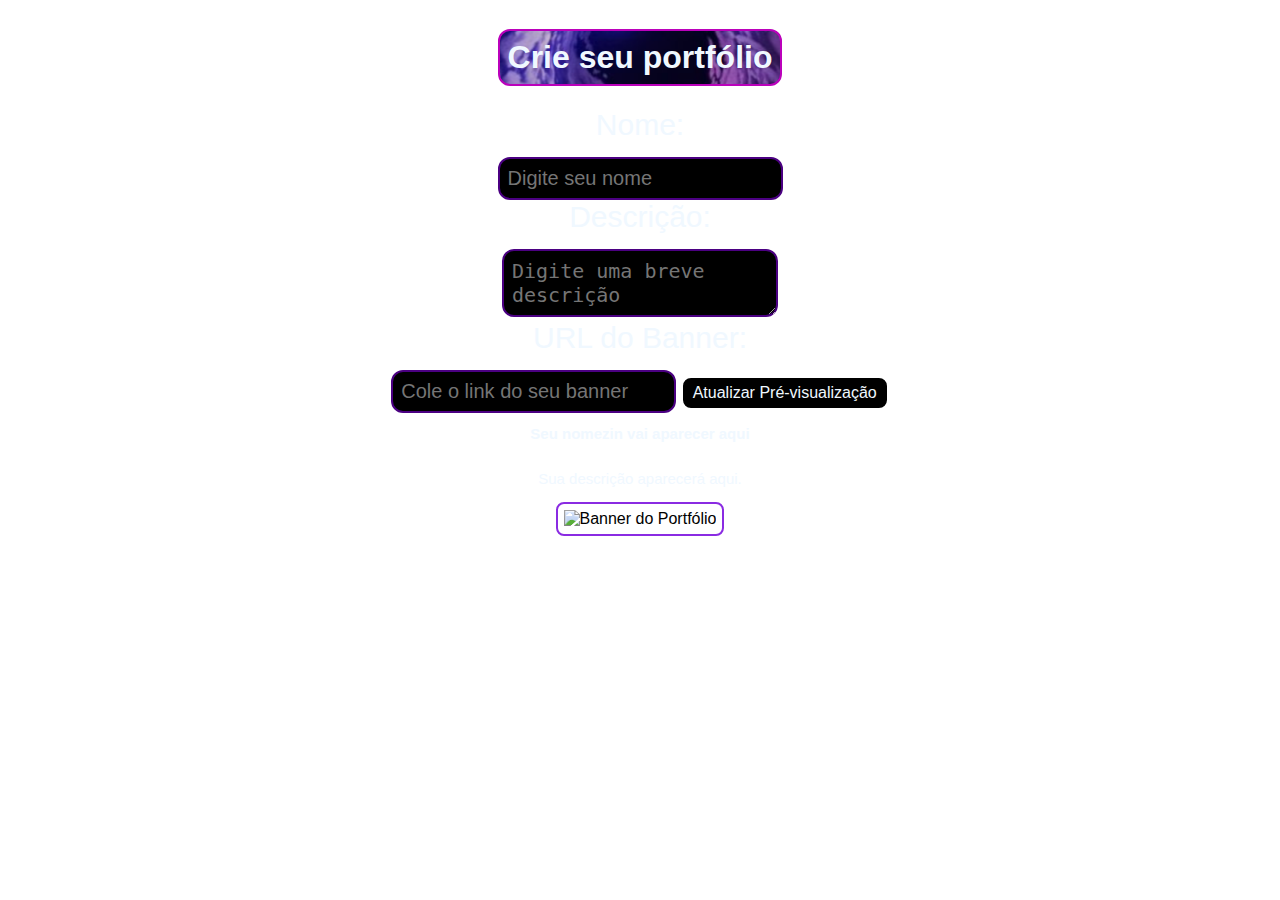
==== index.html @ f6bb9f2c "Add files via upload" ====
<!DOCTYPE html>
<html lang="pt-br">
<head>
    <meta charset="UTF-8">
    <meta name="viewport" content="width=device-width, initial-scale=1.0">
    <title>Criar Portfólio</title>
    <link rel="stylesheet" href="css/style.css"> <!-- Link para o CSS externo -->
</head>
<body>
    <h1 class="titulo">Crie seu portfólio</h1>
    <div class="form-container">
        <label for="nome">Nome:</label>
        <input type="text" id="nome" class="input-text" placeholder="Digite seu nome" />

        <label for="descricao">Descrição:</label>
        <textarea id="descricao" class="input-area" placeholder="Digite uma breve descrição"></textarea>

        <label for="banner">URL do Banner:</label>
        <input type="text" id="banner" class="input-text" placeholder="Cole o link do seu banner" />

        <button id="atualizar" class="botao">Atualizar Pré-visualização</button>
    </div>

    <div class="preview-container">
        <h2 id="preview-nome" class="preview-titulo">Seu nomezin vai aparecer aqui</h2>
        <p id="preview-descricao" class="preview-descricao">Sua descrição aparecerá aqui.</p>
        <img id="preview-banner" class="preview-banner" src="https://via.placeholder.com/500x200?text=Banner+de+Exemplo" alt="Banner do Portfólio">
    </div>

    <script>
        document.getElementById('atualizar').addEventListener('click', () => {
            const nome = document.getElementById('nome').value;
            const descricao = document.getElementById('descricao').value;
            const bannerUrl = document.getElementById('banner').value;

            document.getElementById('preview-nome').innerText = nome || 'Seu Nome Aqui';
            document.getElementById('preview-descricao').innerText = descricao || 'Sua descrição aparecerá aqui.';
            document.getElementById('preview-banner').src = bannerUrl || 'https://via.placeholder.com/500x200?text=Banner+de+Exemplo';
        });
    </script>
</body>
</html>
---- css/style.css ----
body {
    text-align: center;
    font-family: Arial, Helvetica, sans-serif;
    background-image: url(https://i.pinimg.com/originals/34/1e/80/341e800b1f29d3e34ea2eba5a6af205c.gif);
    background-size: cover;
    background-position: center;
    background-attachment: fixed;
}

h1 {
    color: aliceblue;
    display: inline-block;
    padding: 8px;
    border: 2px solid;
    border-color: rgb(187, 1, 187);
    border-radius: 12px;
    background-image: url(./imagens/banner2.png);
    background-position: center;
}

label {
    font-size: 30px;
    color: aliceblue;
    text-align: center;
    display: block;
    margin-bottom: 15px;
}
textarea, input {
    color: aliceblue;
    font-size: 20px;
    display: inline-block;
    padding: 8px;
    border: 2px solid;
    border-color: indigo;
    border-radius: 12px;
    background-color: black;
}

h2, p {
    color: aliceblue;
    font-size: 15px;
}

img {
    display: block;
    padding: 6px;
    border: 2px solid;
    border-color: blueviolet;
    border-radius: 8px;
}

.preview-container {
    display: flex;             
    flex-direction: column;    
    justify-content: center;    
    align-items: center;           
}

button {
    padding: 6px 10px;
    border: 2px solid #ffffff;
    border-radius: 10px;
    color: aliceblue;
    background-color: black;
    font-size: 16px;
    cursor: pointer;
    transition: background-color 0.3s ease; /* Efeito de transição suave */
}

button:hover {
    background-color: #6a0dad; /* Cor de fundo roxa quando passar o mouse */
}
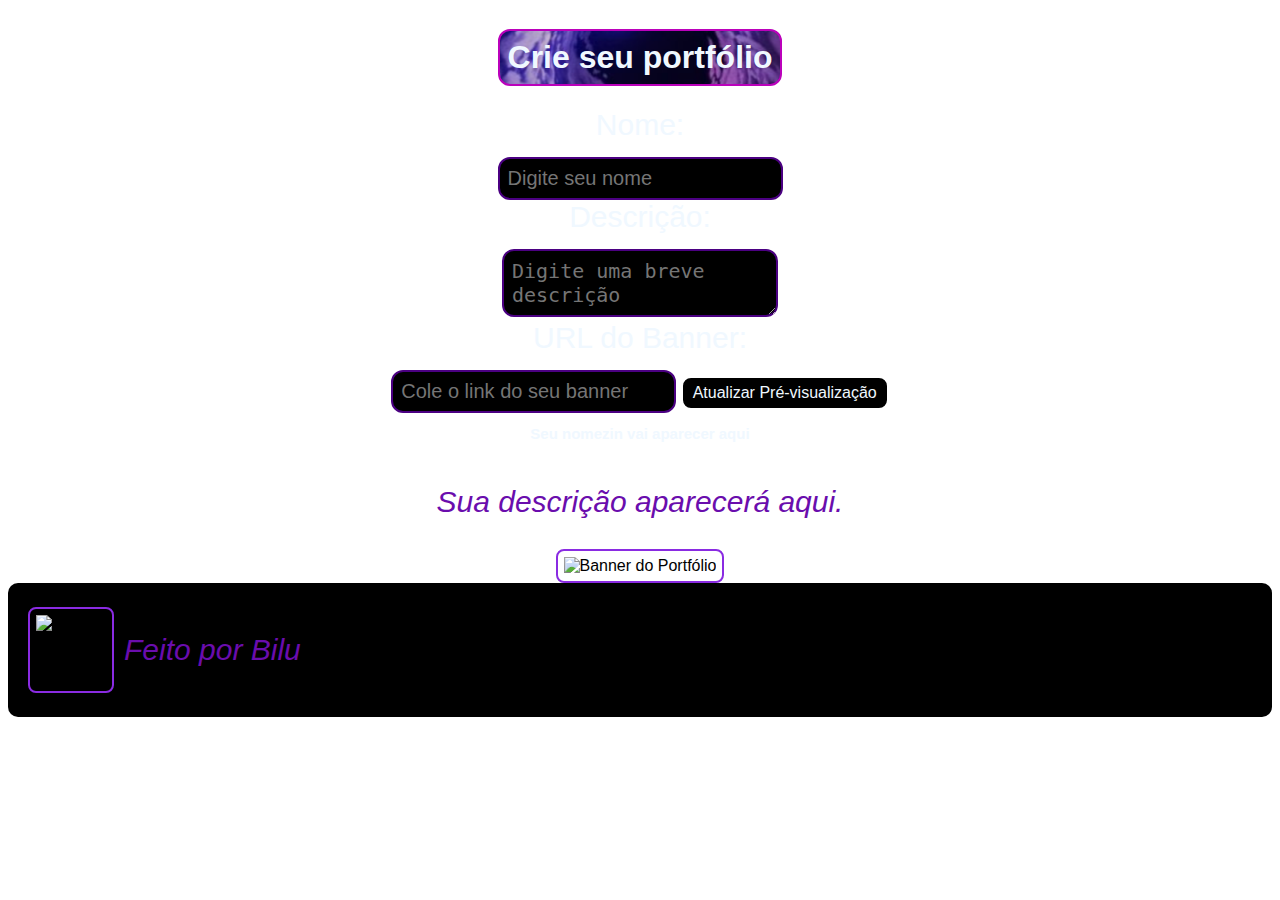
==== commit a3080810: "Add files via upload" ====
--- a/index.html
+++ b/index.html
@@ -27,6 +27,14 @@
         <img id="preview-banner" class="preview-banner" src="https://via.placeholder.com/500x200?text=Banner+de+Exemplo" alt="Banner do Portfólio">
     </div>
 
+    <!-- Rodapé -->
+    <footer id="footer">
+        <div class="footer-content">
+            <img src="https://i.pinimg.com/originals/92/82/fc/9282fc0dbe01e651cdba3591c63b91be.gif" alt="Ícone" class="footer-img">
+            <p class="footer-text">Feito por Bilu</p>
+        </div>
+    </footer>
+
     <script>
         document.getElementById('atualizar').addEventListener('click', () => {
             const nome = document.getElementById('nome').value;
@@ -37,6 +45,20 @@
             document.getElementById('preview-descricao').innerText = descricao || 'Sua descrição aparecerá aqui.';
             document.getElementById('preview-banner').src = bannerUrl || 'https://via.placeholder.com/500x200?text=Banner+de+Exemplo';
         });
+
+        // Exibir rodapé quando o usuário rolar para o final da página
+        window.onscroll = function() {
+            const footer = document.getElementById('footer');
+            const docHeight = document.documentElement.scrollHeight;
+            const windowHeight = window.innerHeight;
+            const scrollPosition = window.scrollY;
+
+            if (scrollPosition + windowHeight >= docHeight - 100) { // 100px antes de atingir o fim
+                footer.style.opacity = 1;
+            } else {
+                footer.style.opacity = 0;
+            }
+        };
     </script>
 </body>
 </html>
--- a/css/style.css
+++ b/css/style.css
@@ -64,9 +64,36 @@
     background-color: black;
     font-size: 16px;
     cursor: pointer;
-    transition: background-color 0.3s ease; /* Efeito de transição suave */
+    transition: background-color 0.3s ease;
 }
 
 button:hover {
-    background-color: #6a0dad; /* Cor de fundo roxa quando passar o mouse */
+    background-color: #6a0dad;
+}
+
+footer {
+    text-align: left;
+    background-image: url(https://i.pinimg.com/originals/5d/58/42/5d5842689862a0b26d30e4b680e88025.gif);
+    border-radius: 10px;
+    background-color: black;
+    background-position: fixed;
+    padding: 20px;
+}
+
+p {
+    color: #6a0dad;
+    font-size: 30px;
+    font-style: italic;
+}
+
+.footer-content {
+    display: flex;
+    align-items: center; /* Alinha verticalmente a imagem e o texto */
+    justify-content: left; /* Alinha horizontalmente no centro */
+}
+
+.footer-img {
+    width: 70px; /* Ajuste o tamanho da imagem */
+    height: 70px;
+    margin-right: 10px; /* Espaço entre a imagem e o texto */
 }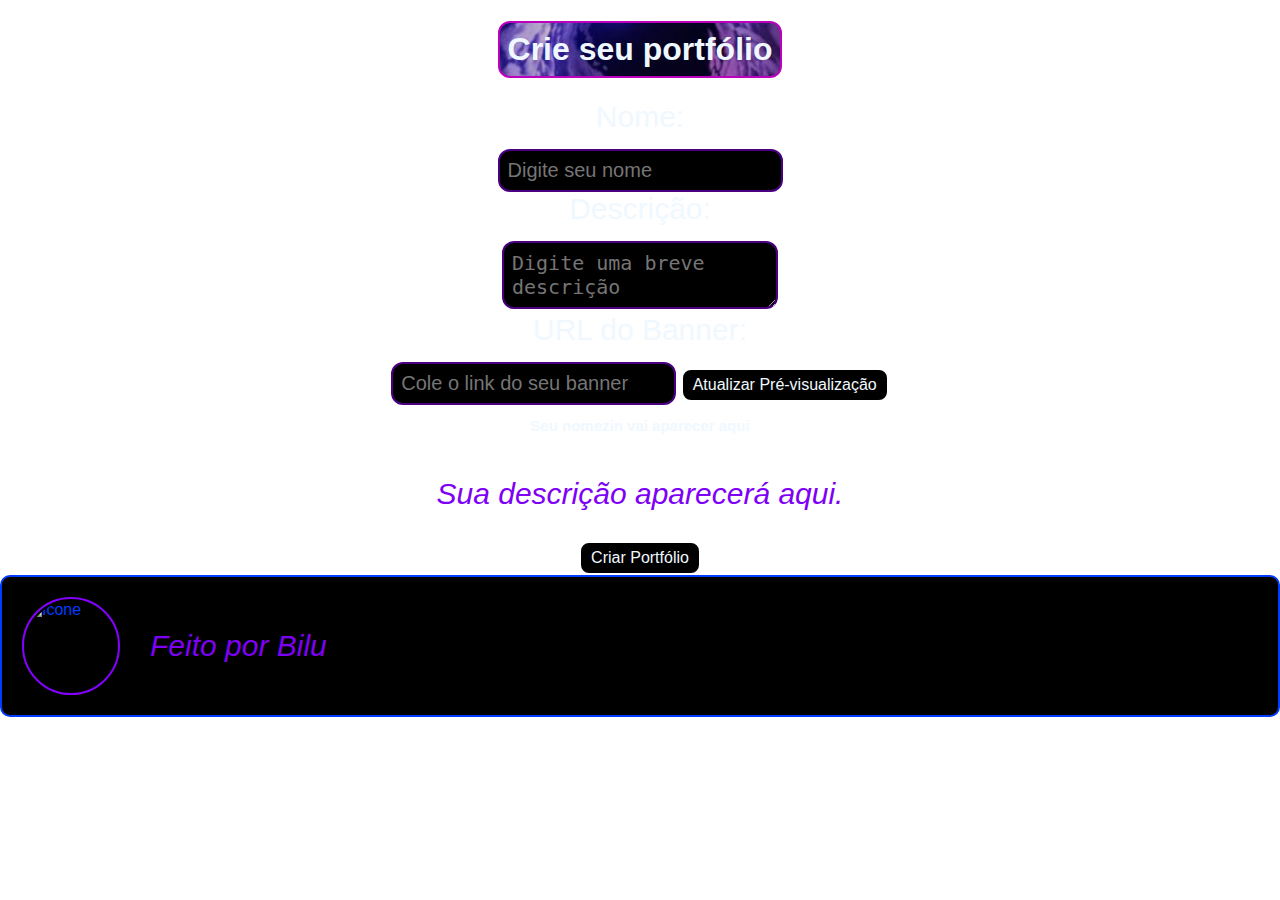
==== commit 9cd4b8ad: "Add files via upload" ====
--- a/index.html
+++ b/index.html
@@ -24,41 +24,76 @@
     <div class="preview-container">
         <h2 id="preview-nome" class="preview-titulo">Seu nomezin vai aparecer aqui</h2>
         <p id="preview-descricao" class="preview-descricao">Sua descrição aparecerá aqui.</p>
-        <img id="preview-banner" class="preview-banner" src="https://via.placeholder.com/500x200?text=Banner+de+Exemplo" alt="Banner do Portfólio">
+        <img id="preview-banner" class="preview-banner" src="" alt="Banner do Portfólio" style="display: none;">
     </div>
 
-    <!-- Rodapé -->
+    <!-- Novo botão "Criar Portfólio" -->
+    <button id="criar" class="botao" disabled>Criar Portfólio</button>
+
     <footer id="footer">
         <div class="footer-content">
-            <img src="https://i.pinimg.com/originals/92/82/fc/9282fc0dbe01e651cdba3591c63b91be.gif" alt="Ícone" class="footer-img">
+            <img src="https://via.placeholder.com/50" alt="Ícone" class="footer-img">
             <p class="footer-text">Feito por Bilu</p>
         </div>
     </footer>
 
     <script>
+        // Função que verifica se todos os campos estão preenchidos
+        function verificarCampos() {
+            const nome = document.getElementById('nome').value;
+            const descricao = document.getElementById('descricao').value;
+            const bannerUrl = document.getElementById('banner').value;
+            const criarButton = document.getElementById('criar');
+
+            // Habilitar o botão "Criar Portfólio" apenas se todos os campos estiverem preenchidos
+            if (nome && descricao && bannerUrl) {
+                criarButton.disabled = false; // Habilita o botão
+            } else {
+                criarButton.disabled = true; // Desabilita o botão
+            }
+        }
+
+        // Evento para atualizar a pré-visualização
         document.getElementById('atualizar').addEventListener('click', () => {
             const nome = document.getElementById('nome').value;
             const descricao = document.getElementById('descricao').value;
             const bannerUrl = document.getElementById('banner').value;
 
+            // Atualiza a pré-visualização
             document.getElementById('preview-nome').innerText = nome || 'Seu Nome Aqui';
             document.getElementById('preview-descricao').innerText = descricao || 'Sua descrição aparecerá aqui.';
-            document.getElementById('preview-banner').src = bannerUrl || 'https://via.placeholder.com/500x200?text=Banner+de+Exemplo';
+            
+            const previewBanner = document.getElementById('preview-banner');
+            if (bannerUrl) {
+                previewBanner.src = bannerUrl;
+                previewBanner.style.display = 'block'; // Exibe a imagem
+            } else {
+                previewBanner.style.display = 'none'; // Esconde a imagem se não houver link
+            }
+
+            // Chama a função para verificar se os campos estão preenchidos
+            verificarCampos();
         });
 
-        // Exibir rodapé quando o usuário rolar para o final da página
-        window.onscroll = function() {
-            const footer = document.getElementById('footer');
-            const docHeight = document.documentElement.scrollHeight;
-            const windowHeight = window.innerHeight;
-            const scrollPosition = window.scrollY;
+        // Evento para verificar os campos em tempo real (sempre que o usuário digitar)
+        document.getElementById('nome').addEventListener('input', verificarCampos);
+        document.getElementById('descricao').addEventListener('input', verificarCampos);
+        document.getElementById('banner').addEventListener('input', verificarCampos);
 
-            if (scrollPosition + windowHeight >= docHeight - 100) { // 100px antes de atingir o fim
-                footer.style.opacity = 1;
+        // Evento para redirecionar para outra página ao clicar no botão "Criar Portfólio"
+        document.getElementById('criar').addEventListener('click', () => {
+            const nome = document.getElementById('nome').value;
+            const descricao = document.getElementById('descricao').value;
+            const bannerUrl = document.getElementById('banner').value;
+
+            // Verifica se todos os campos estão preenchidos
+            if (nome && descricao && bannerUrl) {
+                // Redireciona para outra página (exemplo: 'pagina-criada.html') com os dados na URL
+                window.location.href = `pagina-criada.html?nome=${encodeURIComponent(nome)}&descricao=${encodeURIComponent(descricao)}&banner=${encodeURIComponent(bannerUrl)}`;
             } else {
-                footer.style.opacity = 0;
+                alert('Preencha todos os campos antes de criar o portfólio.');
             }
-        };
+        });
     </script>
 </body>
 </html>
--- a/css/style.css
+++ b/css/style.css
@@ -5,6 +5,12 @@
     background-size: cover;
     background-position: center;
     background-attachment: fixed;
+}
+
+html, body {
+    height: 100%;
+    margin: 0;  /* Remover qualquer margem */
+    padding: 0; /* Remover qualquer preenchimento */
 }
 
 h1 {
@@ -43,9 +49,9 @@
 
 img {
     display: block;
-    padding: 6px;
+    padding: 2px;
     border: 2px solid;
-    border-color: blueviolet;
+    border-color: rgb(132, 0, 255);
     border-radius: 8px;
 }
 
@@ -72,6 +78,10 @@
 }
 
 footer {
+    display: block;
+    padding: 2px;
+    border: 2px solid;
+    color: #003cff;
     text-align: left;
     background-image: url(https://i.pinimg.com/originals/5d/58/42/5d5842689862a0b26d30e4b680e88025.gif);
     border-radius: 10px;
@@ -81,7 +91,7 @@
 }
 
 p {
-    color: #6a0dad;
+    color: #7e00f5;
     font-size: 30px;
     font-style: italic;
 }
@@ -93,7 +103,15 @@
 }
 
 .footer-img {
-    width: 70px; /* Ajuste o tamanho da imagem */
-    height: 70px;
-    margin-right: 10px; /* Espaço entre a imagem e o texto */
-}+    width: 90px; /* Ajuste o tamanho da imagem */
+    height: 90px;
+    margin-right: 30px; /* Espaço entre a imagem e o texto */
+}
+
+img {
+    border-radius: 70px;
+}
+
+.botaoo {
+    font-size: 20px;
+}
